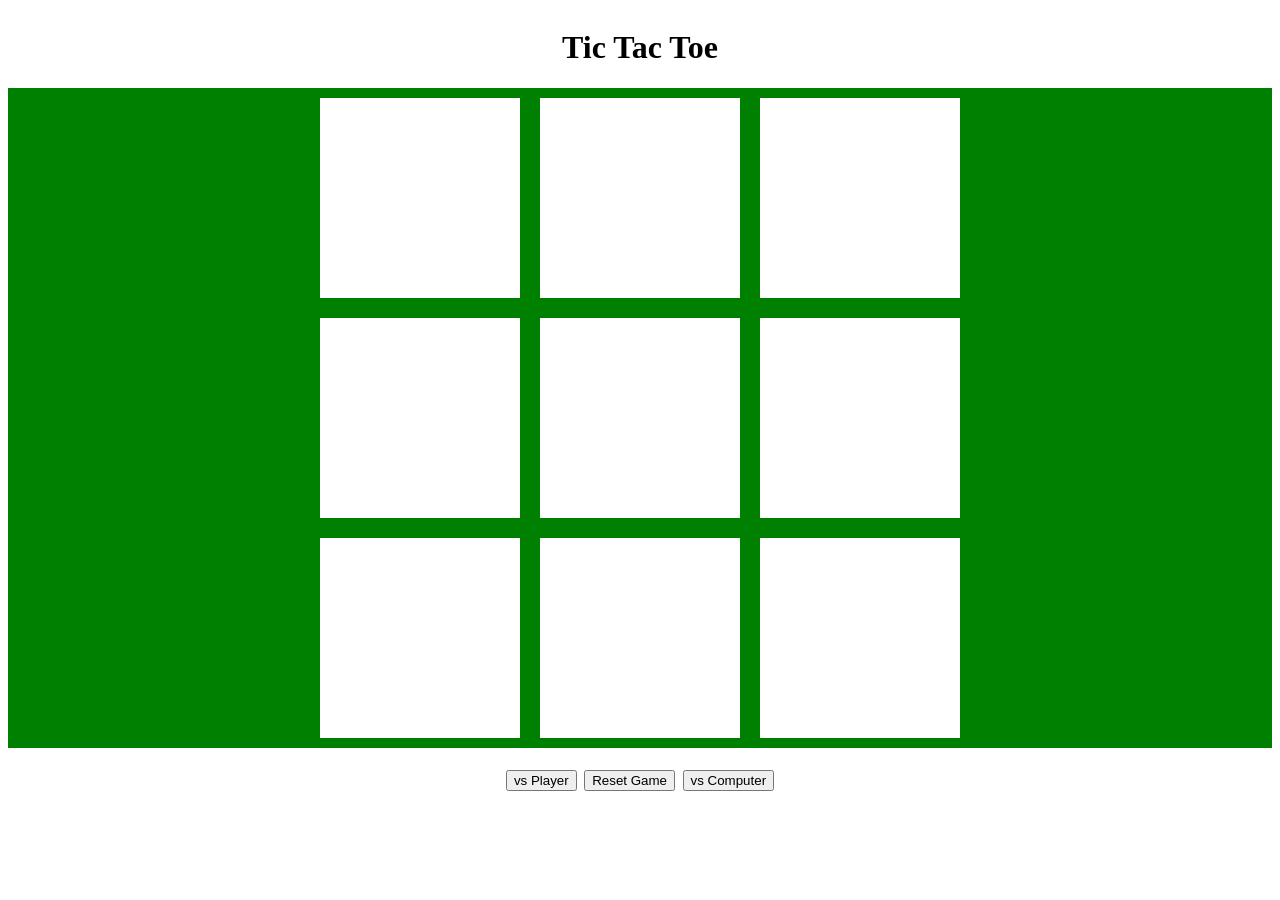
==== index.html @ 43b61b5b "create Game" ====
<!DOCTYPE html>
<html lang="en">
<head>
    <meta charset="UTF-8">
    <meta http-equiv="X-UA-Compatible" content="IE=edge">
    <meta name="viewport" content="width=device-width, initial-scale=1.0">
    <link rel="stylesheet" href="style.css">
    <script src="script.js"></script>
    <title>Tic Tac Toe</title>
</head>
<body> 
    <div id="header">
        <div id="title">
            <h1>Tic Tac Toe</h1>
        </div>
    </div>
    <div id="board-game">
        <div id="row-1" class="board-row">
            <div id="option-1" class="option-box row-1 column-1 horz-1"></div>
            <div id="option-2" class="option-box row-1 column-2"></div>
            <div id="option-3" class="option-box row-1 column-3 horz-2"></div>
        </div>
        <div id="row-2" class="board-row">
            <div id="option-4" class="option-box row-2 column-1"></div>
            <div id="option-5" class="option-box row-2 column-2 horz-1 horz-2"></div>
            <div id="option-6" class="option-box row-2 column-3"></div>
        </div>
        <div id="row-3" class="board-row">
            <div id="option-7" class="option-box row-3 column-1 horz-2"></div>
            <div id="option-8" class="option-box row-3 column-2"></div>
            <div id="option-9" class="option-box row-3 column-3 horz-1"></div>
        </div>
    </div>
    <div id="footer">
        <div id="status">
            <button id="PVP" onClick="PVP()">vs Player</button>
            <button id="resetGame" onClick="resetBoard()">Reset Game</button>
            <button id="PVC" onClick="PVC()">vs Computer</button>
            <div id="turnCount"></div>
            <div id="currentPlayer"></div>
        </div>
        
    </div>
</body>
</html>
---- style.css ----
.board-row,#header,#footer{
    display:flex;
    justify-content:center;
}

#footer{
    text-align: center;
    margin:10px;
    font-size: 30px; 
}

.board-row{
    background-color:green
}

.board-row > div{
    text-align: center;
    height:200px;
    width:200px;
    margin:10px;
    font-size: 30px;
}

.option-box{
    background-color:white;
}
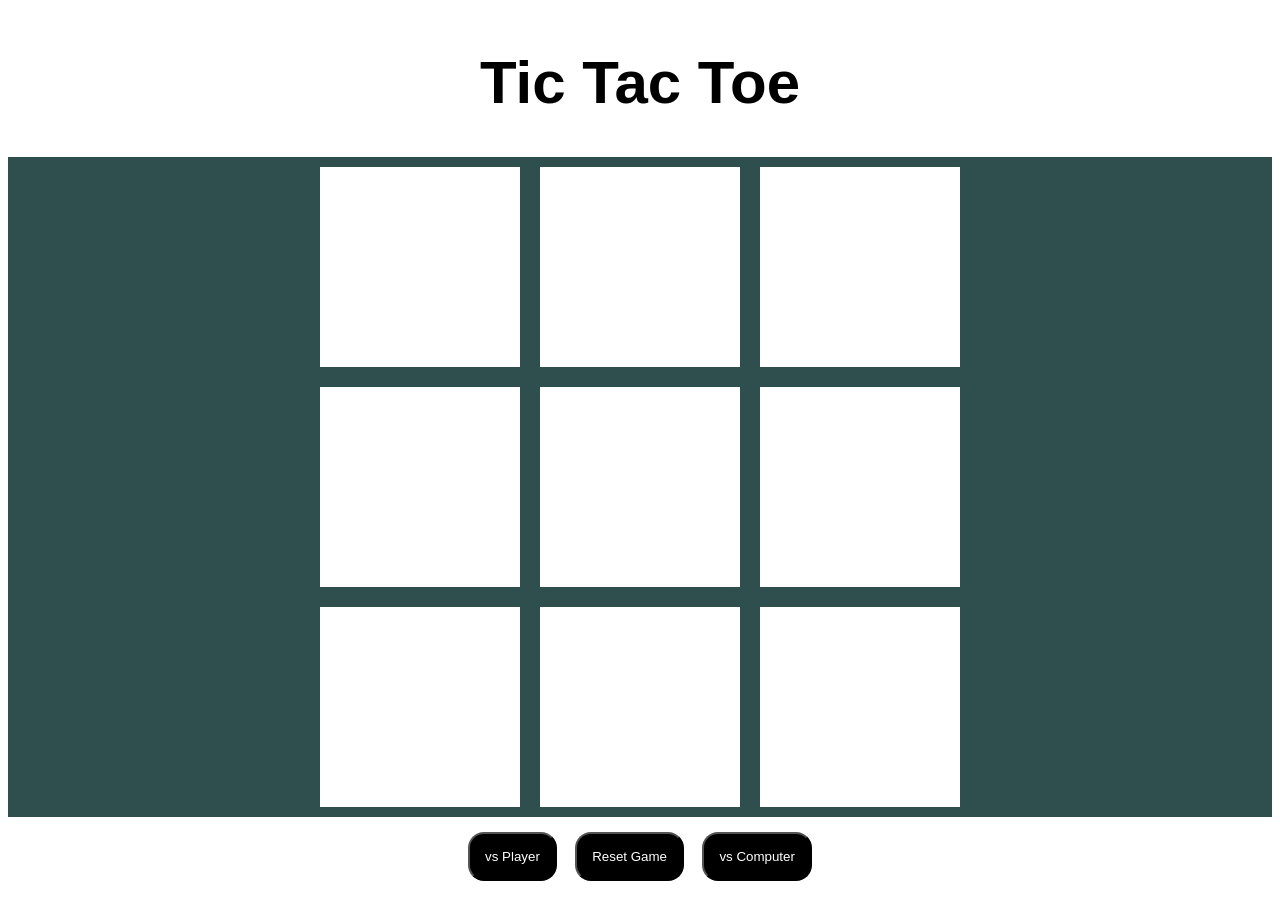
==== commit 2f36559e: "Update bigger display, display tie game, display winner scores, highlight winner row and reset" ====
--- a/index.html
+++ b/index.html
@@ -10,9 +10,11 @@
 </head>
 <body> 
     <div id="header">
+        <div id="X_score"></div>
         <div id="title">
             <h1>Tic Tac Toe</h1>
         </div>
+        <div id="O_score"></div>
     </div>
     <div id="board-game">
         <div id="row-1" class="board-row">
@@ -33,10 +35,10 @@
     </div>
     <div id="footer">
         <div id="status">
+            <div id="turnCount"></div>
             <button id="PVP" onClick="PVP()">vs Player</button>
             <button id="resetGame" onClick="resetBoard()">Reset Game</button>
             <button id="PVC" onClick="PVC()">vs Computer</button>
-            <div id="turnCount"></div>
             <div id="currentPlayer"></div>
         </div>
         
--- a/style.css
+++ b/style.css
@@ -1,26 +1,49 @@
-.board-row,#header,#footer{
-    display:flex;
-    justify-content:center;
+.board-row,
+#header,
+#footer {
+  display: flex;
+  justify-content: center;
+  font-family: "Franklin Gothic Medium", "Arial Narrow", Arial, sans-serif;
 }
 
-#footer{
-    text-align: center;
-    margin:10px;
-    font-size: 30px; 
+#title {
+  font-size: 30px;
 }
 
-.board-row{
-    background-color:green
+#footer {
+  text-align: center;
+  margin: 10px;
+  font-size: 30px;
 }
 
-.board-row > div{
-    text-align: center;
-    height:200px;
-    width:200px;
-    margin:10px;
-    font-size: 30px;
+.board-row {
+  background-color: darkslategrey;
 }
 
-.option-box{
-    background-color:white;
+.board-row > div {
+  text-align: center;
+  height: 200px;
+  width: 200px;
+  margin: 10px;
+  font-size: 180px;
 }
+
+.option-box {
+  background-color: white;
+  position: center;
+  top: 50%;
+  margin-top: -10px;
+}
+
+.highlight {
+  background-color: yellow;
+}
+
+button {
+  border-radius: 16px;
+  background-color: black;
+  color: white;
+  margin: 5px;
+  padding: 15px;
+  font-family: "Franklin Gothic Medium", "Arial Narrow", Arial, sans-serif;
+}
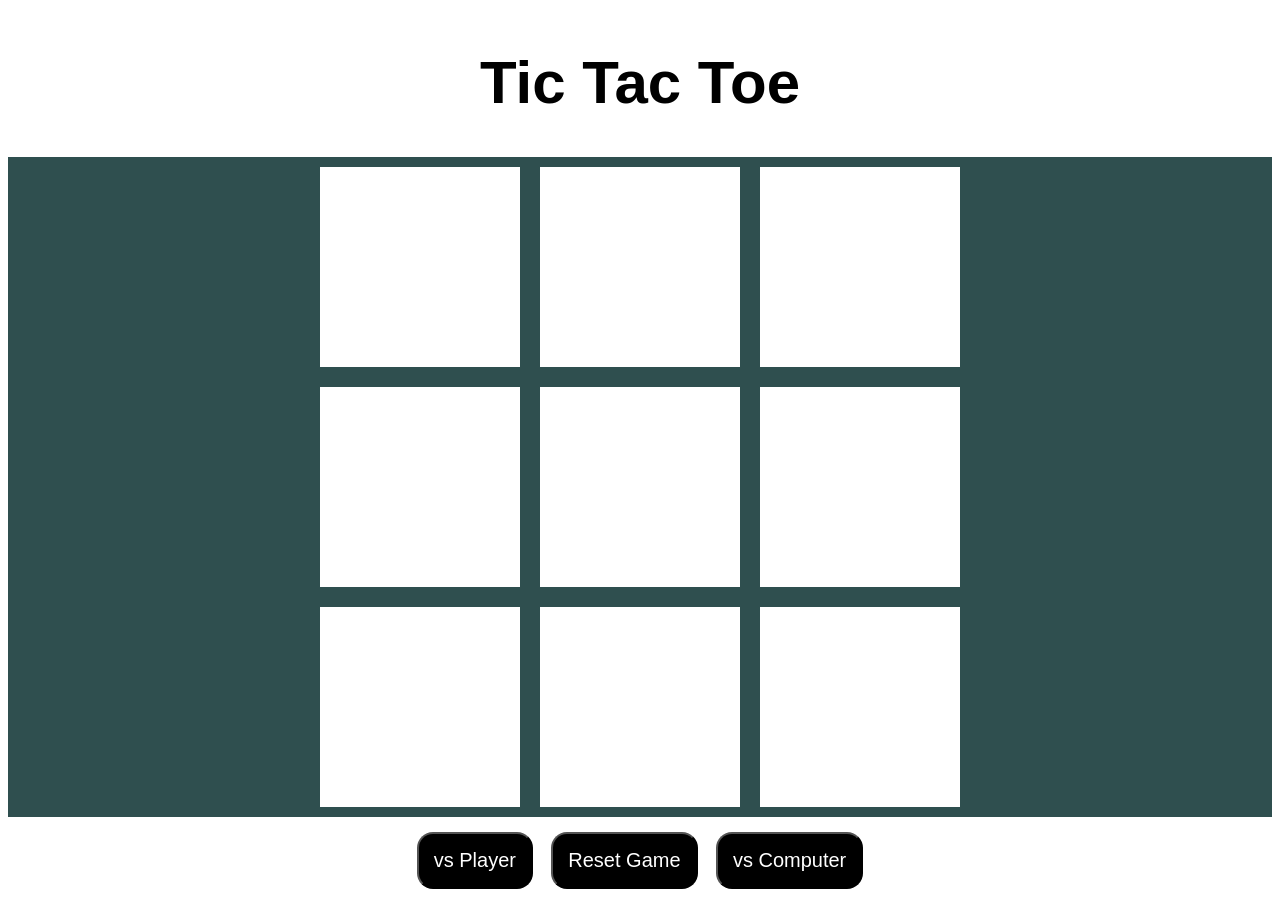
==== commit f9005ecb: "working minimax needs improvement: why does it lag after 3 turns for comp?" ====
--- a/index.html
+++ b/index.html
@@ -6,6 +6,7 @@
     <meta name="viewport" content="width=device-width, initial-scale=1.0">
     <link rel="stylesheet" href="style.css">
     <script src="script.js"></script>
+    <script src="minimax.js"></script>
     <title>Tic Tac Toe</title>
 </head>
 <body> 
@@ -18,27 +19,27 @@
     </div>
     <div id="board-game">
         <div id="row-1" class="board-row">
-            <div id="option-1" class="option-box row-1 column-1 horz-1"></div>
-            <div id="option-2" class="option-box row-1 column-2"></div>
-            <div id="option-3" class="option-box row-1 column-3 horz-2"></div>
+            <div id="option-1" class="row-1 column-1 horz-1 option-box" value=""></div>
+            <div id="option-2" class="row-1 column-2 option-box" value=""></div>
+            <div id="option-3" class="row-1 column-3 horz-2 option-box" value=""></div>
         </div>
         <div id="row-2" class="board-row">
-            <div id="option-4" class="option-box row-2 column-1"></div>
-            <div id="option-5" class="option-box row-2 column-2 horz-1 horz-2"></div>
-            <div id="option-6" class="option-box row-2 column-3"></div>
+            <div id="option-4" class="row-2 column-1 option-box" value=""></div>
+            <div id="option-5" class="row-2 column-2 horz-1 horz-2 option-box" value=""></div>
+            <div id="option-6" class="row-2 column-3 option-box" value=""></div>
         </div>
         <div id="row-3" class="board-row">
-            <div id="option-7" class="option-box row-3 column-1 horz-2"></div>
-            <div id="option-8" class="option-box row-3 column-2"></div>
-            <div id="option-9" class="option-box row-3 column-3 horz-1"></div>
+            <div id="option-7" class="row-3 column-1 horz-2 option-box" value=""></div>
+            <div id="option-8" class="row-3 column-2 option-box" value=""></div>
+            <div id="option-9" class="row-3 column-3 horz-1 option-box" value=""></div>
         </div>
     </div>
     <div id="footer">
         <div id="status">
             <div id="turnCount"></div>
-            <button id="PVP" onClick="PVP()">vs Player</button>
-            <button id="resetGame" onClick="resetBoard()">Reset Game</button>
-            <button id="PVC" onClick="PVC()">vs Computer</button>
+            <button id="PVP" onClick="startMatch(false)">vs Player</button>
+            <button id="resetGame" onClick="resetDisplay()">Reset Game</button>
+            <button id="PVC" onClick="startMatch(true)">vs Computer</button>
             <div id="currentPlayer"></div>
         </div>
         
--- a/style.css
+++ b/style.css
@@ -46,4 +46,5 @@
   margin: 5px;
   padding: 15px;
   font-family: "Franklin Gothic Medium", "Arial Narrow", Arial, sans-serif;
+  font-size: 20px;
 }
